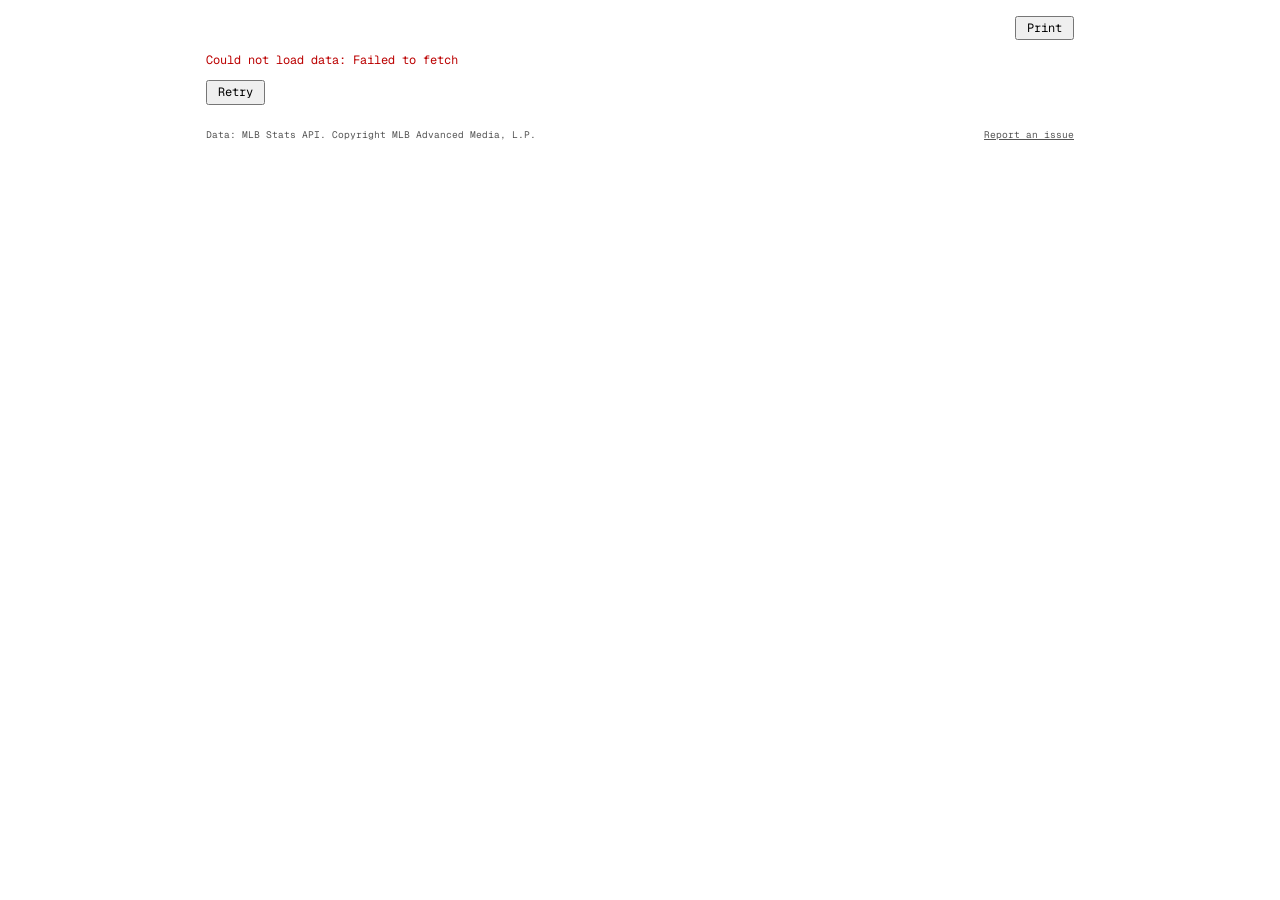
==== index.html @ 54685e3a "add link in footer for report an issue" ====
<!doctype html>
<html lang="en">
<head>
  <meta charset="utf-8">
  <meta name="viewport" content="width=device-width, initial-scale=1">
  <title>Scorecard Prep</title>
  <link rel="preconnect" href="https://fonts.googleapis.com">
  <link rel="preconnect" href="https://fonts.gstatic.com" crossorigin>
  <link rel="stylesheet" href="https://fonts.googleapis.com/css2?family=Geist+Mono:wght@400;700&display=swap">
  <link rel="stylesheet" href="style.css">
</head>
<body>
  <nav class="no-print">
    <a href="#" id="home-link">Today's games</a>
    <div class="nav-controls">
      <span id="nav-extra"></span>
      <button type="button" id="print" onclick="window.print()">Print</button>
    </div>
  </nav>
  <main id="app">Loading...</main>
  <footer class="no-print">
    <p id="stats-note"></p>
    <p class="footer-row">
      <span>Data: MLB Stats API. Copyright MLB Advanced Media, L.P.</span>
      <a href="https://github.com/skipple/mlb-scorecard-prep/issues/new">Report an issue</a>
    </p>
  </footer>
  <script src="app.js"></script>
</body>
</html>
---- style.css ----
* { box-sizing: border-box; }

body {
  margin: 0 auto;
  padding: 16px;
  max-width: 900px;
  font-family: "Geist Mono", "Consolas", "Menlo", monospace;
  font-size: 12px;
  line-height: 1.35;
  background: #fff;
  color: #000;
}

a { color: inherit; }

nav {
  display: flex;
  justify-content: space-between;
  align-items: center;
  margin-bottom: 12px;
}

button {
  font: inherit;
  padding: 2px 10px;
  cursor: pointer;
}

h1, h2, h3 {
  font-size: 1em;
  margin: 1.2em 0 0.3em;
  text-transform: uppercase;
}

h1 { font-size: 1.15em; margin-top: 0; }

h2 {
  border-bottom: 1px solid #000;
  padding-bottom: 2px;
}

table { border-collapse: collapse; }

th, td {
  padding: 1px 12px 1px 0;
  text-align: left;
  white-space: nowrap;
  vertical-align: top;
}

th { border-bottom: 1px dashed #000; font-weight: bold; }

td.num, th.num { text-align: right; }

.muted { color: #555; }

.status { font-weight: bold; }

.games td { padding-right: 20px; white-space: normal; }
.games td:first-child { white-space: nowrap; }

dl.info {
  display: grid;
  grid-template-columns: max-content 1fr;
  gap: 1px 12px;
  margin: 0;
}

dl.info dt { font-weight: bold; }
dl.info dd { margin: 0; }

.summary {
  display: grid;
  grid-template-columns: repeat(3, auto);
  justify-content: start;
  gap: 0 48px;
}

.standings th, .standings td { padding: 1px 6px; }
.standings tbody th { border-bottom: none; text-align: center; }

tr.group-start td { padding-top: 0.6em; }

.team-stats th:nth-child(4) { border-bottom: none; }
.team-stats th:nth-child(4), .team-stats td:nth-child(4) { padding: 0 0 0 1em; }

.teams {
  display: grid;
  grid-template-columns: 1fr 1fr;
  gap: 0 24px;
}

.team table { border-collapse: separate; border-spacing: 10px 0; margin: 0 -10px; }
.team th, .team td { padding-right: 0; }
.team .name { white-space: normal; }

@media screen and (max-width: 760px) {
  .summary, .teams { grid-template-columns: 1fr; }
}

.error { color: #b00; }

.nav-controls { display: flex; align-items: center; gap: 12px; margin-left: auto; }
select { font: inherit; }

.date-nav {
  display: grid;
  grid-template-columns: 1fr auto 1fr;
  align-items: baseline;
  gap: 0 16px;
  margin-bottom: 0.6em;
}

.date-nav h1 { margin: 0; text-align: center; }
.date-nav .next { text-align: right; }

.game-title {
  display: flex;
  flex-wrap: wrap;
  justify-content: space-between;
  align-items: baseline;
  gap: 0 16px;
}

.game-title h1 { margin: 0; }
.game-meta { margin-left: auto; text-align: right; }

footer { margin-top: 24px; font-size: 0.8em; color: #555; }
footer p { margin: 0 0 4px; }
footer p:empty { display: none; }
.footer-row { display: flex; justify-content: space-between; flex-wrap: wrap; gap: 0 16px; }

@media print {
  .no-print { display: none; }
  body { padding: 0; max-width: none; font-size: 9pt; line-height: 1.2; }
  th, td { padding-right: 8px; white-space: normal; }
  .summary { gap: 0 20px; }
  .teams { gap: 0 16px; }
  .team table { border-spacing: 7px 0; margin: 0 -7px; }
  h2, h3 { margin: 0.8em 0 0.2em; }
  .muted { color: #000; }
  @page { margin: 0.5in; }
}
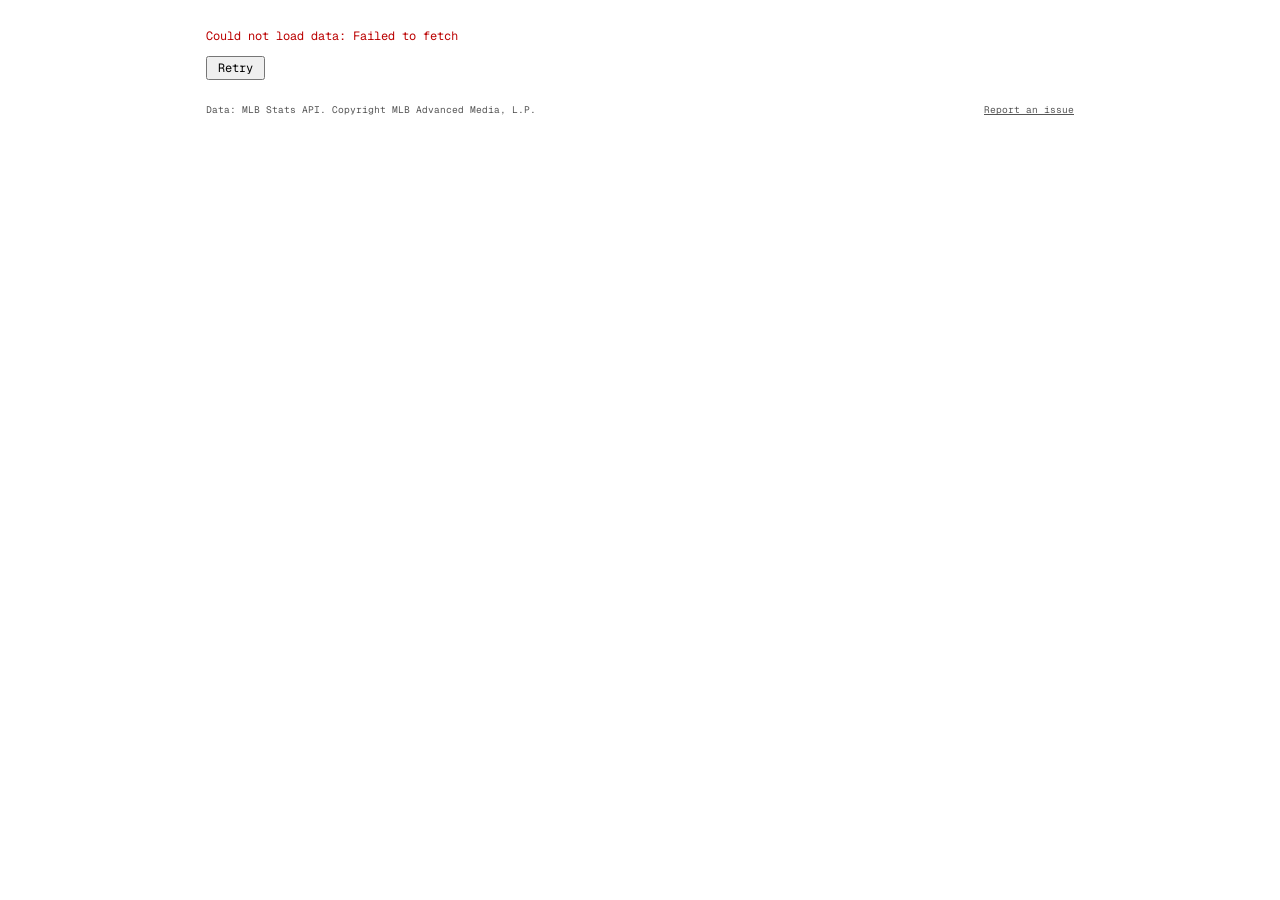
==== commit a5408880: "removed print button from date screen, made link instead" ====
--- a/index.html
+++ b/index.html
@@ -14,7 +14,7 @@
     <a href="#" id="home-link">Today's games</a>
     <div class="nav-controls">
       <span id="nav-extra"></span>
-      <button type="button" id="print" onclick="window.print()">Print</button>
+      <a href="#" id="print" onclick="window.print(); return false;">Print</a>
     </div>
   </nav>
   <main id="app">Loading...</main>
--- a/style.css
+++ b/style.css
@@ -32,11 +32,12 @@
   text-transform: uppercase;
 }
 
-h1 { font-size: 1.15em; margin-top: 0; }
+h1 { font-size: 1.3em; margin-top: 0; }
 
 h2 {
   border-bottom: 1px solid #000;
   padding-bottom: 2px;
+  font-size: 1.1em;
 }
 
 table { border-collapse: collapse; }
@@ -69,28 +70,52 @@
 dl.info dt { font-weight: bold; }
 dl.info dd { margin: 0; }
 
-.summary {
+.summary, .teams {
   display: grid;
-  grid-template-columns: repeat(3, auto);
-  justify-content: start;
-  gap: 0 48px;
+  grid-template-columns: 1fr 1fr;
+  gap: 0 34px;
 }
 
-.standings th, .standings td { padding: 1px 6px; }
-.standings tbody th { border-bottom: none; text-align: center; }
+.split {
+  display: grid;
+  grid-template-columns: auto auto;
+  gap: 0 24px;
+}
+
+.division-standings { display: flex; gap: 0 24px; }
+.division-standings.single { justify-content: center; }
 
 tr.group-start td { padding-top: 0.6em; }
 
-.team-stats th:nth-child(4) { border-bottom: none; }
-.team-stats th:nth-child(4), .team-stats td:nth-child(4) { padding: 0 0 0 1em; }
 
-.teams {
+/* Half a monospace character (0.6em) between a stat and its rank. */
+.team-stats .rank { margin-left: 0.3em; }
+
+/* Label ..... value rows; the dots fill whatever space is left. */
+dl.leaders { margin: 0; }
+dl.leaders div { display: flex; align-items: baseline; }
+dl.leaders dt { font-weight: bold; white-space: nowrap; }
+dl.leaders dd { flex: 1; display: flex; margin: 0; white-space: nowrap; }
+/* width: 0 keeps the dots from widening the column. */
+dl.leaders dd::before {
+  content: "........................................";
+  flex: 1;
+  width: 0;
+  overflow: hidden;
+  margin: 0 0.3em;
+}
+
+.team-summary {
   display: grid;
   grid-template-columns: 1fr 1fr;
-  gap: 0 24px;
+  gap: 0 20px;
+  align-items: start;
+  margin-bottom: 0.6em;
 }
 
-.team table { border-collapse: separate; border-spacing: 10px 0; margin: 0 -10px; }
+.team table { border-collapse: separate; border-spacing: 10px 0; margin: 0 -10px; width: calc(100% + 20px); }
+.team .name-col { width: 100%; }
+.team .name-col ~ th, .team .name-col ~ td { padding-left: 4px; }
 .team th, .team td { padding-right: 0; }
 .team .name { white-space: normal; }
 
@@ -132,11 +157,11 @@
 
 @media print {
   .no-print { display: none; }
-  body { padding: 0; max-width: none; font-size: 9pt; line-height: 1.2; }
+  body { padding: 0; max-width: none; font-size: 8pt; line-height: 1.2; }
   th, td { padding-right: 8px; white-space: normal; }
-  .summary { gap: 0 20px; }
-  .teams { gap: 0 16px; }
-  .team table { border-spacing: 7px 0; margin: 0 -7px; }
+  .summary, .teams { gap: 0 26px; }
+  .team table { border-spacing: 7px 0; margin: 0 -7px; width: calc(100% + 14px); }
+  .team .name-col ~ th, .team .name-col ~ td { padding-left: 3px; white-space: nowrap; }
   h2, h3 { margin: 0.8em 0 0.2em; }
   .muted { color: #000; }
   @page { margin: 0.5in; }
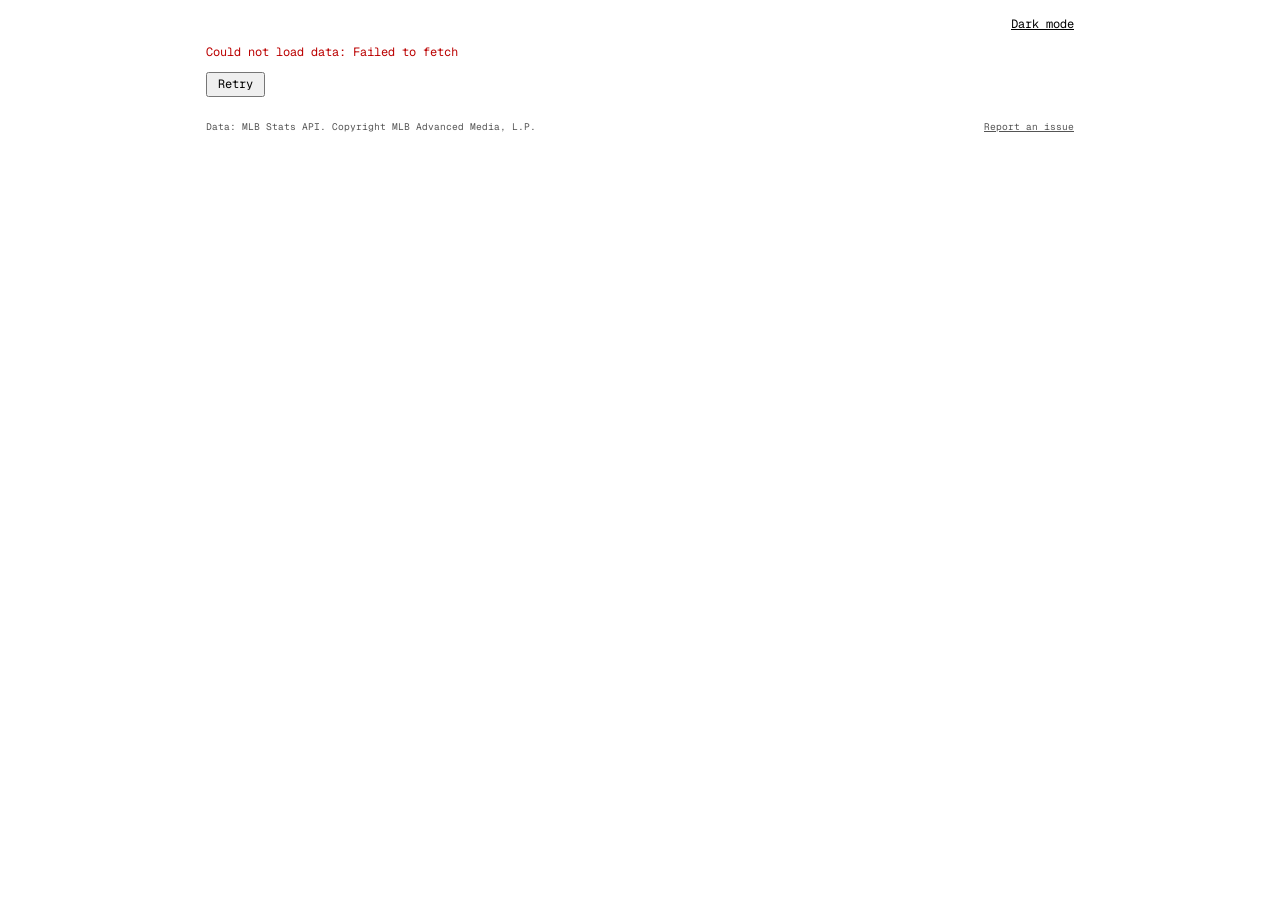
==== commit db5705eb: "add darkmode toggle" ====
--- a/index.html
+++ b/index.html
@@ -8,12 +8,16 @@
   <link rel="preconnect" href="https://fonts.gstatic.com" crossorigin>
   <link rel="stylesheet" href="https://fonts.googleapis.com/css2?family=Geist+Mono:wght@400;700&display=swap">
   <link rel="stylesheet" href="style.css">
+  <script>
+    try { if (localStorage.getItem('theme') === 'dark') document.documentElement.dataset.theme = 'dark'; } catch (e) {}
+  </script>
 </head>
 <body>
   <nav class="no-print">
     <a href="#" id="home-link">Today's games</a>
     <div class="nav-controls">
       <span id="nav-extra"></span>
+      <a href="#" id="theme-toggle">Dark mode</a>
       <a href="#" id="print" onclick="window.print(); return false;">Print</a>
     </div>
   </nav>
--- a/style.css
+++ b/style.css
@@ -1,4 +1,7 @@
 * { box-sizing: border-box; }
+
+:root { --bg: #fff; --fg: #000; --muted: #555; }
+:root[data-theme="dark"] { --bg: #000; --fg: #fff; --muted: #aaa; color-scheme: dark; }
 
 body {
   margin: 0 auto;
@@ -7,8 +10,8 @@
   font-family: "Geist Mono", "Consolas", "Menlo", monospace;
   font-size: 12px;
   line-height: 1.35;
-  background: #fff;
-  color: #000;
+  background: var(--bg);
+  color: var(--fg);
 }
 
 a { color: inherit; }
@@ -35,7 +38,7 @@
 h1 { font-size: 1.3em; margin-top: 0; }
 
 h2 {
-  border-bottom: 1px solid #000;
+  border-bottom: 1px solid var(--fg);
   padding-bottom: 2px;
   font-size: 1.1em;
 }
@@ -49,11 +52,11 @@
   vertical-align: top;
 }
 
-th { border-bottom: 1px dashed #000; font-weight: bold; }
+th { border-bottom: 1px dashed var(--fg); font-weight: bold; }
 
 td.num, th.num { text-align: right; }
 
-.muted { color: #555; }
+.muted { color: var(--muted); }
 
 .status { font-weight: bold; }
 
@@ -92,12 +95,12 @@
 .team-stats .rank { margin-left: 0.3em; }
 
 /* Label ..... value rows; the dots fill whatever space is left. */
-dl.leaders { margin: 0; }
-dl.leaders div { display: flex; align-items: baseline; }
-dl.leaders dt { font-weight: bold; white-space: nowrap; }
-dl.leaders dd { flex: 1; display: flex; margin: 0; white-space: nowrap; }
+dl.standings { margin: 0.4em 0 0 0.3em; border: 1px dashed var(--fg); padding: 0.2em 0.4em; }
+dl.standings div { display: flex; align-items: baseline; }
+dl.standings dt { font-weight: bold; white-space: nowrap; }
+dl.standings dd { flex: 1; display: flex; margin: 0; white-space: nowrap; }
 /* width: 0 keeps the dots from widening the column. */
-dl.leaders dd::before {
+dl.standings dd::before {
   content: "........................................";
   flex: 1;
   width: 0;
@@ -126,7 +129,14 @@
 .error { color: #b00; }
 
 .nav-controls { display: flex; align-items: center; gap: 12px; margin-left: auto; }
-select { font: inherit; }
+select {
+  font: inherit;
+  color: inherit;
+  background: transparent;
+  border: none;
+  padding: 0;
+  cursor: pointer;
+}
 
 .date-nav {
   display: grid;
@@ -150,12 +160,13 @@
 .game-title h1 { margin: 0; }
 .game-meta { margin-left: auto; text-align: right; }
 
-footer { margin-top: 24px; font-size: 0.8em; color: #555; }
+footer { margin-top: 24px; font-size: 0.8em; color: var(--muted); }
 footer p { margin: 0 0 4px; }
 footer p:empty { display: none; }
 .footer-row { display: flex; justify-content: space-between; flex-wrap: wrap; gap: 0 16px; }
 
 @media print {
+  :root, :root[data-theme="dark"] { --bg: #fff; --fg: #000; --muted: #555; color-scheme: light; }
   .no-print { display: none; }
   body { padding: 0; max-width: none; font-size: 8pt; line-height: 1.2; }
   th, td { padding-right: 8px; white-space: normal; }
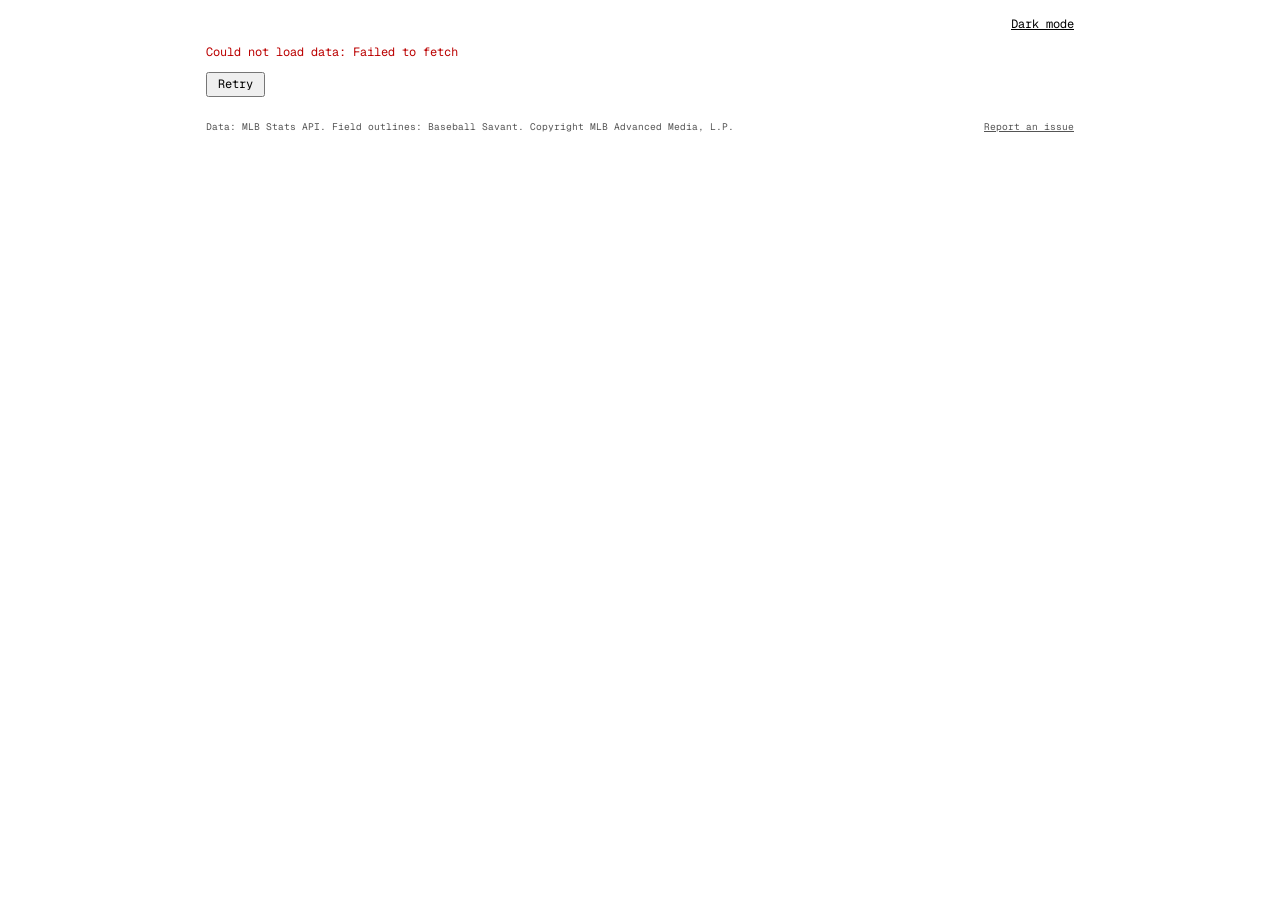
==== commit 983c53e9: "add ballpark map" ====
--- a/index.html
+++ b/index.html
@@ -25,7 +25,7 @@
   <footer class="no-print">
     <p id="stats-note"></p>
     <p class="footer-row">
-      <span>Data: MLB Stats API. Copyright MLB Advanced Media, L.P.</span>
+      <span>Data: MLB Stats API. Field outlines: Baseball Savant. Copyright MLB Advanced Media, L.P.</span>
       <a href="https://github.com/skipple/mlb-scorecard-prep/issues/new">Report an issue</a>
     </p>
   </footer>
--- a/style.css
+++ b/style.css
@@ -72,6 +72,18 @@
 
 dl.info dt { font-weight: bold; }
 dl.info dd { margin: 0; }
+
+.game-info { display: flex; justify-content: space-between; gap: 12px; }
+/* Auto margins center the park in the space beside the info list. */
+.park { flex: 0 1 160px; min-width: 0; margin: 0 auto; overflow: visible; }
+.park * { vector-effect: non-scaling-stroke; }
+.park .wall, .park .grass, .park .dirt, .park .line { fill: none; stroke: var(--fg); stroke-width: 1; }
+.park .grass { stroke: var(--muted); stroke-dasharray: 2 2; }
+.park .base { fill: var(--fg); }
+.park text { fill: var(--muted); font-family: inherit; font-size: 17px; text-anchor: middle; dominant-baseline: central; }
+.park .compass circle, .park .compass .tick { fill: none; stroke: var(--fg); stroke-width: 1; }
+.park .compass .arrow { fill: var(--fg); }
+.park .compass text { fill: var(--fg); font-size: 14px; font-weight: bold; }
 
 .summary, .teams {
   display: grid;
@@ -120,6 +132,17 @@
 .team .name-col { width: 100%; }
 .team .name-col ~ th, .team .name-col ~ td { padding-left: 4px; }
 .team th, .team td { padding-right: 0; }
+/* One dashed line under the whole header row, bridging the border-spacing gaps. */
+.team thead { position: relative; }
+.team thead th { border-bottom: none; }
+.team thead::after {
+  content: "";
+  position: absolute;
+  left: 0;
+  right: 0;
+  bottom: 0;
+  border-bottom: 1px dashed var(--fg);
+}
 .team .name { white-space: normal; }
 
 @media screen and (max-width: 760px) {
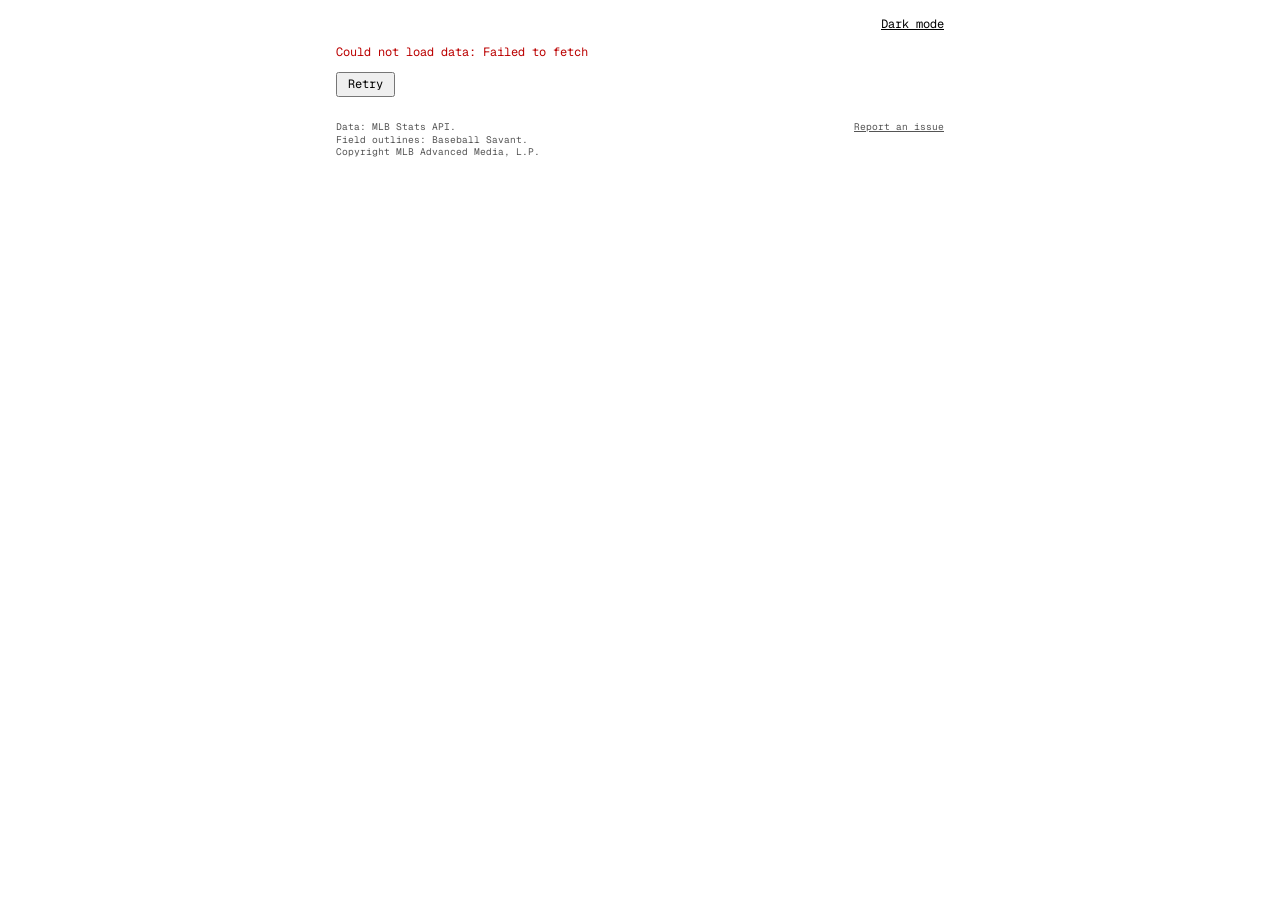
==== commit d9cdf2a4: "split footer notice; slight padding to map" ====
--- a/index.html
+++ b/index.html
@@ -25,7 +25,7 @@
   <footer class="no-print">
     <p id="stats-note"></p>
     <p class="footer-row">
-      <span>Data: MLB Stats API. Field outlines: Baseball Savant. Copyright MLB Advanced Media, L.P.</span>
+      <span>Data: MLB Stats API.<br>Field outlines: Baseball Savant.<br>Copyright MLB Advanced Media, L.P.</span>
       <a href="https://github.com/skipple/mlb-scorecard-prep/issues/new">Report an issue</a>
     </p>
   </footer>
--- a/style.css
+++ b/style.css
@@ -14,6 +14,9 @@
   color: var(--fg);
 }
 
+/* The game list has only three columns, so it doesn't need the full scorecard width. */
+body.list-view { max-width: 640px; }
+
 a { color: inherit; }
 
 nav {
@@ -60,8 +63,12 @@
 
 .status { font-weight: bold; }
 
-.games td { padding-right: 20px; white-space: normal; }
-.games td:first-child { white-space: nowrap; }
+.games table { margin: 0 auto; }
+/* Middle, so time and status line up with a matchup that wraps onto two lines. */
+.games td { padding-right: 20px; white-space: normal; vertical-align: middle; }
+.games td:first-child, .games td:last-child, .games .nowrap { white-space: nowrap; }
+/* No trailing padding, so the centered table isn't nudged left. */
+.games :is(th, td):last-child { padding-right: 0; }
 
 dl.info {
   display: grid;
@@ -72,10 +79,11 @@
 
 dl.info dt { font-weight: bold; }
 dl.info dd { margin: 0; }
+dl.info dd.nowrap { white-space: nowrap; }
 
 .game-info { display: flex; justify-content: space-between; gap: 12px; }
 /* Auto margins center the park in the space beside the info list. */
-.park { flex: 0 1 160px; min-width: 0; margin: 0 auto; overflow: visible; }
+.park { flex: 0 1 160px; min-width: 0; margin: 0.25em auto 0; overflow: visible; }
 .park * { vector-effect: non-scaling-stroke; }
 .park .wall, .park .grass, .park .dirt, .park .line { fill: none; stroke: var(--fg); stroke-width: 1; }
 .park .grass { stroke: var(--muted); stroke-dasharray: 2 2; }
@@ -99,6 +107,7 @@
 
 .division-standings { display: flex; gap: 0 24px; }
 .division-standings.single { justify-content: center; }
+.division-standings .short { display: none; }
 
 tr.group-start td { padding-top: 0.6em; }
 
@@ -119,6 +128,11 @@
   overflow: hidden;
   margin: 0 0.3em;
 }
+
+/* Fills down each column: Manager over Bench, 1st over 3rd. */
+dl.coaches { display: grid; grid-template-columns: repeat(2, minmax(0, 1fr)); grid-template-rows: repeat(2, auto); grid-auto-flow: column; gap: 0 1.2em; margin: 0.2em 0 0; }
+/* A long name wraps within its column instead of widening it. */
+dl.coaches dd { white-space: normal; text-align: right; }
 
 .team-summary {
   display: grid;
@@ -144,14 +158,40 @@
   border-bottom: 1px dashed var(--fg);
 }
 .team .name { white-space: normal; }
+/* Full name if it fits on one line, else "C. Sánchez". The font is monospace, so the full name is
+   var(--n) ch wide; --room is huge or clamps to 0 depending on whether that fits in the name
+   column (100cqw), which shows one form and collapses the other. Pure CSS, so it also holds for
+   print and narrow screens. The container doesn't count toward the column's width, so min-width
+   keeps the column from collapsing. */
+.team .name.fit { display: flex; container-type: inline-size; min-width: 9ch; }
+.team .fit > span { overflow: hidden; max-width: var(--room); max-height: var(--room); }
+.team .fit .full { --room: calc((100cqw - var(--n) * 1ch + 0.01px) * 100000); white-space: nowrap; }
+.team .fit .short { --room: calc((var(--n) * 1ch - 100cqw) * 100000); }
 
 @media screen and (max-width: 760px) {
   .summary, .teams { grid-template-columns: 1fr; }
+  /* 6px between player columns: 4px spacing + 2px padding. */
+  .team table { border-spacing: 4px 0; margin: 0 -4px; width: calc(100% + 8px); }
+  .team .name-col ~ th, .team .name-col ~ td { padding-left: 2px; }
+  .division-standings .full { display: none; }
+  .division-standings .short { display: inline; }
 }
 
 .error { color: #b00; }
 
 .nav-controls { display: flex; align-items: center; gap: 12px; margin-left: auto; }
+nav a, nav label { white-space: nowrap; }
+
+/* Phones: links on the first row, game status and stats picker on a row of their own. */
+@media screen and (max-width: 560px) {
+  nav { flex-wrap: wrap; gap: 6px 12px; }
+  .nav-controls { display: contents; }
+  #theme-toggle { margin-left: auto; }
+  #nav-extra { order: 1; flex-basis: 100%; }
+  #nav-extra:empty { display: none; }
+  /* Extra vertical room separates the matchup links so they're easier to tap. */
+  .games td { padding: 6px 10px 6px 0; }
+}
 select {
   font: inherit;
   color: inherit;
@@ -197,6 +237,8 @@
   .team table { border-spacing: 7px 0; margin: 0 -7px; width: calc(100% + 14px); }
   .team .name-col ~ th, .team .name-col ~ td { padding-left: 3px; white-space: nowrap; }
   h2, h3 { margin: 0.8em 0 0.2em; }
+  .division-standings .full { display: none; }
+  .division-standings .short { display: inline; }
   .muted { color: #000; }
   @page { margin: 0.5in; }
 }
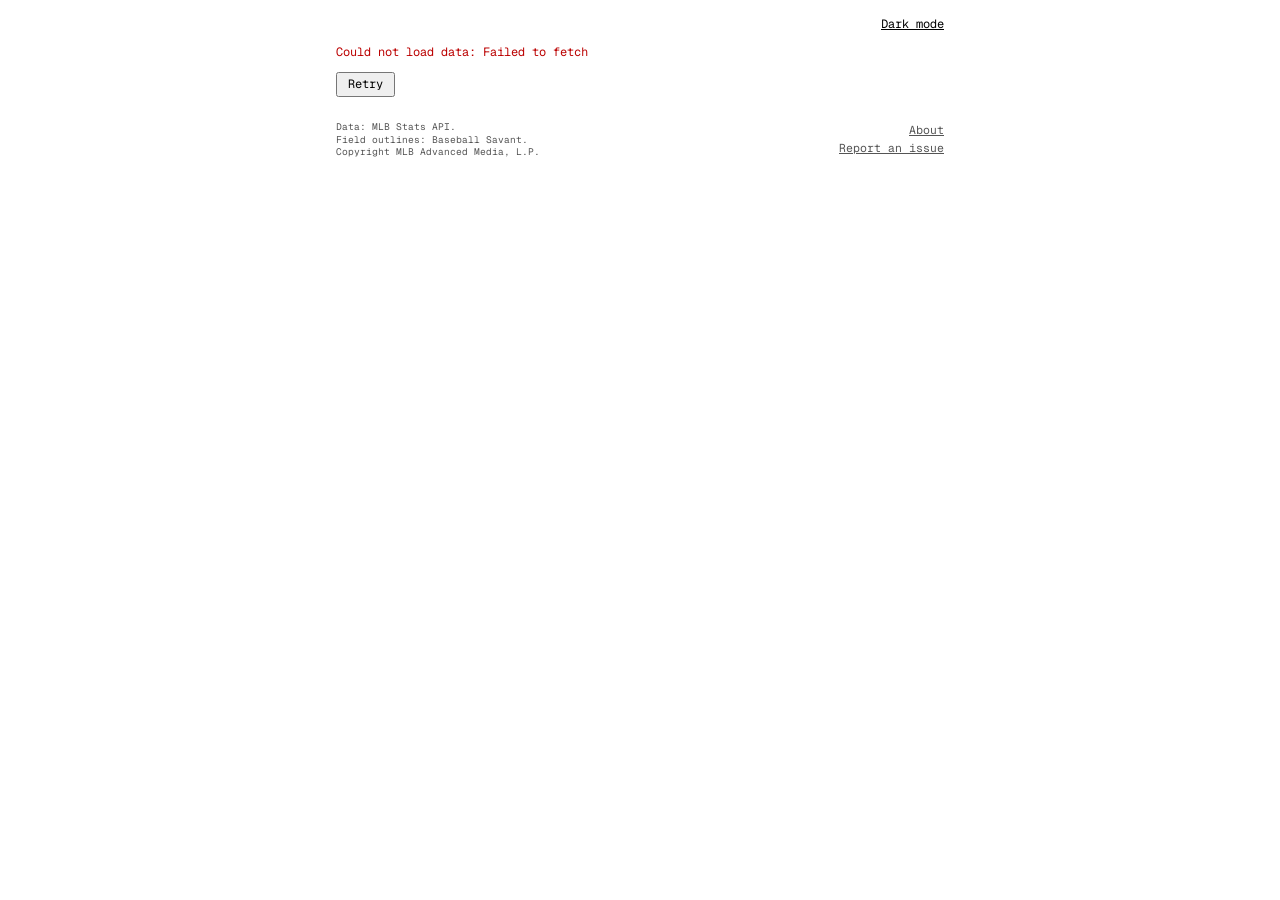
==== commit 13a6a475: "add about modal" ====
--- a/index.html
+++ b/index.html
@@ -4,6 +4,13 @@
   <meta charset="utf-8">
   <meta name="viewport" content="width=device-width, initial-scale=1">
   <title>Scorecard Prep</title>
+  <link rel="icon" type="image/png" href="assets/favicon/favicon-96x96.png" sizes="96x96">
+  <link rel="icon" type="image/svg+xml" href="assets/favicon/favicon.svg">
+  <link rel="shortcut icon" href="assets/favicon/favicon.ico">
+  <link rel="apple-touch-icon" sizes="180x180" href="assets/favicon/apple-touch-icon.png">
+  <meta name="apple-mobile-web-app-title" content="Scorecard Prep">
+  <link rel="manifest" href="assets/favicon/site.webmanifest">
+  <link rel="preconnect" href="https://statsapi.mlb.com" crossorigin>
   <link rel="preconnect" href="https://fonts.googleapis.com">
   <link rel="preconnect" href="https://fonts.gstatic.com" crossorigin>
   <link rel="stylesheet" href="https://fonts.googleapis.com/css2?family=Geist+Mono:wght@400;700&display=swap">
@@ -26,9 +33,20 @@
     <p id="stats-note"></p>
     <p class="footer-row">
       <span>Data: MLB Stats API.<br>Field outlines: Baseball Savant.<br>Copyright MLB Advanced Media, L.P.</span>
-      <a href="https://github.com/skipple/mlb-scorecard-prep/issues/new">Report an issue</a>
+      <span class="footer-links">
+        <a href="#" data-modal="about">About</a><br>
+        <a href="https://github.com/skipple/mlb-scorecard-prep/issues/new">Report an issue</a>
+      </span>
     </p>
   </footer>
+  <!-- Shared modal shell. A link with data-modal="<name>" loads modals/<name>.html into it. -->
+  <dialog id="modal" class="modal no-print" aria-labelledby="modal-title">
+    <div class="modal-header">
+      <h2 id="modal-title"></h2>
+      <button type="button" class="modal-close" aria-label="Close">&times;</button>
+    </div>
+    <div class="modal-body"></div>
+  </dialog>
   <script src="app.js"></script>
 </body>
 </html>
--- a/style.css
+++ b/style.css
@@ -1,12 +1,12 @@
 * { box-sizing: border-box; }
 
 :root { --bg: #fff; --fg: #000; --muted: #555; }
-:root[data-theme="dark"] { --bg: #000; --fg: #fff; --muted: #aaa; color-scheme: dark; }
+:root[data-theme="dark"] { --bg: #1C1C1C; --fg: #F5E8D8; --muted: #bbbbbb; color-scheme: dark; }
 
 body {
   margin: 0 auto;
   padding: 16px;
-  max-width: 900px;
+  max-width: 960px;
   font-family: "Geist Mono", "Consolas", "Menlo", monospace;
   font-size: 12px;
   line-height: 1.35;
@@ -38,13 +38,16 @@
   text-transform: uppercase;
 }
 
-h1 { font-size: 1.3em; margin-top: 0; }
+h1 { font-size: 1.35em; margin-top: 0; }
 
 h2 {
   border-bottom: 1px solid var(--fg);
   padding-bottom: 2px;
   font-size: 1.1em;
 }
+
+/* Team headings sit just below the h1 in size. */
+.team > h2 { font-size: 1.25em; }
 
 table { border-collapse: collapse; }
 
@@ -60,6 +63,10 @@
 td.num, th.num { text-align: right; }
 
 .muted { color: var(--muted); }
+/* Placeholder for data still loading; fades in and out so it doesn't read as a value. */
+.pending { color: var(--muted); animation: pending-pulse 1.2s ease-in-out infinite alternate; }
+@keyframes pending-pulse { from { opacity: 1; } to { opacity: 0.35; } }
+@media (prefers-reduced-motion: reduce) { .pending { animation: none; } }
 
 .status { font-weight: bold; }
 
@@ -81,9 +88,22 @@
 dl.info dd { margin: 0; }
 dl.info dd.nowrap { white-space: nowrap; }
 
+/* The game title heads the info section, underlined like the h2s beside it. */
+.summary h1 { margin-bottom: 0.3em; padding-bottom: 2px; border-bottom: 1px solid var(--fg); }
+/* Each team wraps as a unit, so a long matchup breaks right before the "@". */
+.summary h1 span { display: inline-block; }
+/* Small top margin makes up for the h1's larger font so the underlines line up. */
+.summary > .split h2 { margin-top: 0.32em; }
+
 .game-info { display: flex; justify-content: space-between; gap: 12px; }
-/* Auto margins center the park in the space beside the info list. */
-.park { flex: 0 1 160px; min-width: 0; margin: 0.25em auto 0; overflow: visible; }
+/* Series and park share the space beside the info list. The negative margin stretches
+   the column 20px past the bottom of the list without pushing the next section down. */
+.game-side { flex: 1 1 160px; min-width: 0; display: flex; flex-direction: column; margin-bottom: -20px; }
+/* Reserve one line only: if the series wraps, the extra line overlaps the top of the park
+   rather than pushing it down. Positioned so the text paints above the drawing. */
+.series { height: 1lh; text-align: right; margin-bottom: 6px; position: relative; z-index: 1; }
+/* The park fills what's left of the column; the drawing scales to fit and stays centered. */
+.park { flex: 1 1 0; min-height: 0; overflow: visible; }
 .park * { vector-effect: non-scaling-stroke; }
 .park .wall, .park .grass, .park .dirt, .park .line { fill: none; stroke: var(--fg); stroke-width: 1; }
 .park .grass { stroke: var(--muted); stroke-dasharray: 2 2; }
@@ -96,16 +116,21 @@
 .summary, .teams {
   display: grid;
   grid-template-columns: 1fr 1fr;
-  gap: 0 34px;
-}
-
+  gap: 0 18px;
+}
+
+/* Umpires take the spare width so their names get room; standings stay as narrow as their tables. */
 .split {
   display: grid;
-  grid-template-columns: auto auto;
-  gap: 0 24px;
-}
-
-.division-standings { display: flex; gap: 0 24px; }
+  grid-template-columns: 1fr 1fr;
+  gap: 0 20px;
+}
+
+/* As a grid, the box's top margin adds to the heading's instead of collapsing into it,
+   matching the gap above the team standings. */
+[data-region="umpires"] { display: grid; align-content: start; }
+
+.division-standings { display: flex; gap: 0 20px; }
 .division-standings.single { justify-content: center; }
 .division-standings .short { display: none; }
 
@@ -129,8 +154,11 @@
   margin: 0 0.3em;
 }
 
-/* Fills down each column: Manager over Bench, 1st over 3rd. */
+/* Fills down each column: MGR over BC, 1BC over 3BC. Each pair is pinned to its column so a
+   missing coach leaves a gap instead of shifting the others over. */
 dl.coaches { display: grid; grid-template-columns: repeat(2, minmax(0, 1fr)); grid-template-rows: repeat(2, auto); grid-auto-flow: column; gap: 0 1.2em; margin: 0.2em 0 0; }
+dl.coaches .staff { grid-column: 1; }
+dl.coaches .base { grid-column: 2; }
 /* A long name wraps within its column instead of widening it. */
 dl.coaches dd { white-space: normal; text-align: right; }
 
@@ -146,15 +174,18 @@
 .team .name-col { width: 100%; }
 .team .name-col ~ th, .team .name-col ~ td { padding-left: 4px; }
 .team th, .team td { padding-right: 0; }
-/* One dashed line under the whole header row, bridging the border-spacing gaps. */
-.team thead { position: relative; }
+/* One dashed line under the whole header row, bridging the border-spacing gaps. It hangs off the
+   first header cell, since Safari won't position anything against a thead. The table's negative
+   margin and border-spacing cancel out, so the header row spans exactly the players region: 100cqw. */
+.team [data-region$="-players"] { container-type: inline-size; }
 .team thead th { border-bottom: none; }
-.team thead::after {
+.team thead th:first-child { position: relative; }
+.team thead th:first-child::after {
   content: "";
   position: absolute;
   left: 0;
-  right: 0;
   bottom: 0;
+  width: 100cqw;
   border-bottom: 1px dashed var(--fg);
 }
 .team .name { white-space: normal; }
@@ -170,6 +201,16 @@
 
 @media screen and (max-width: 760px) {
   .summary, .teams { grid-template-columns: 1fr; }
+  .summary > .split h2 { margin-top: 1.2em; }
+  /* Teams stack, so keep the team's name pinned while scrolling through its section. It's a direct
+     child of the section, so it lets go when the section ends and the next team's name takes over. */
+  .team > h2 { position: sticky; top: 0; z-index: 2; background: var(--bg); padding-top: 4px; margin-top: calc(1.2em - 4px); }
+  /* The Lineup, Bench and Bullpen lists also pin their column headers, just under the team name
+     (its line height + 4px top padding + 2px bottom padding + 1px border, less 1px so no gap
+     shows). The header lets go when its table ends. The ::before paints the background across
+     the border-spacing gaps between cells, which a cell or row background wouldn't cover. */
+  .team .pin-head thead { position: sticky; top: calc(1.25em * 1.35 + 6px); z-index: 1; }
+  .team .pin-head thead th:first-child::before { content: ""; position: absolute; left: 0; top: 0; bottom: 0; width: 100cqw; z-index: -1; background: var(--bg); }
   /* 6px between player columns: 4px spacing + 2px padding. */
   .team table { border-spacing: 4px 0; margin: 0 -4px; width: calc(100% + 8px); }
   .team .name-col ~ th, .team .name-col ~ td { padding-left: 2px; }
@@ -212,21 +253,27 @@
 .date-nav h1 { margin: 0; text-align: center; }
 .date-nav .next { text-align: right; }
 
-.game-title {
-  display: flex;
-  flex-wrap: wrap;
-  justify-content: space-between;
-  align-items: baseline;
-  gap: 0 16px;
-}
-
-.game-title h1 { margin: 0; }
-.game-meta { margin-left: auto; text-align: right; }
-
 footer { margin-top: 24px; font-size: 0.8em; color: var(--muted); }
 footer p { margin: 0 0 4px; }
 footer p:empty { display: none; }
 .footer-row { display: flex; justify-content: space-between; flex-wrap: wrap; gap: 0 16px; }
+.footer-links { font-size: 1.2em; text-align: right; line-height: 1.6; }
+
+/* Shared look for every <dialog class="modal">. The dialog itself is the backdrop click target,
+   so its padding lives on the header and body instead. */
+.modal {
+  width: min(520px, calc(100vw - 32px));
+  max-height: calc(100vh - 32px);
+  padding: 0;
+  border: 1px solid var(--fg);
+  background: var(--bg);
+  color: var(--fg);
+}
+.modal::backdrop { background: rgb(0 0 0 / 0.5); }
+.modal-header { display: flex; justify-content: space-between; align-items: center; gap: 12px; padding: 0 16px; border-bottom: 1px solid var(--fg); }
+.modal-header h2 { margin: 10px 0 6px; border-bottom: none; }
+.modal-close { border: none; background: none; color: inherit; font-size: 2em; line-height: 1; padding: 0 0 2px;}
+.modal-body { padding: 4px 16px 12px; font-size: 1.1em}
 
 @media print {
   :root, :root[data-theme="dark"] { --bg: #fff; --fg: #000; --muted: #555; color-scheme: light; }
